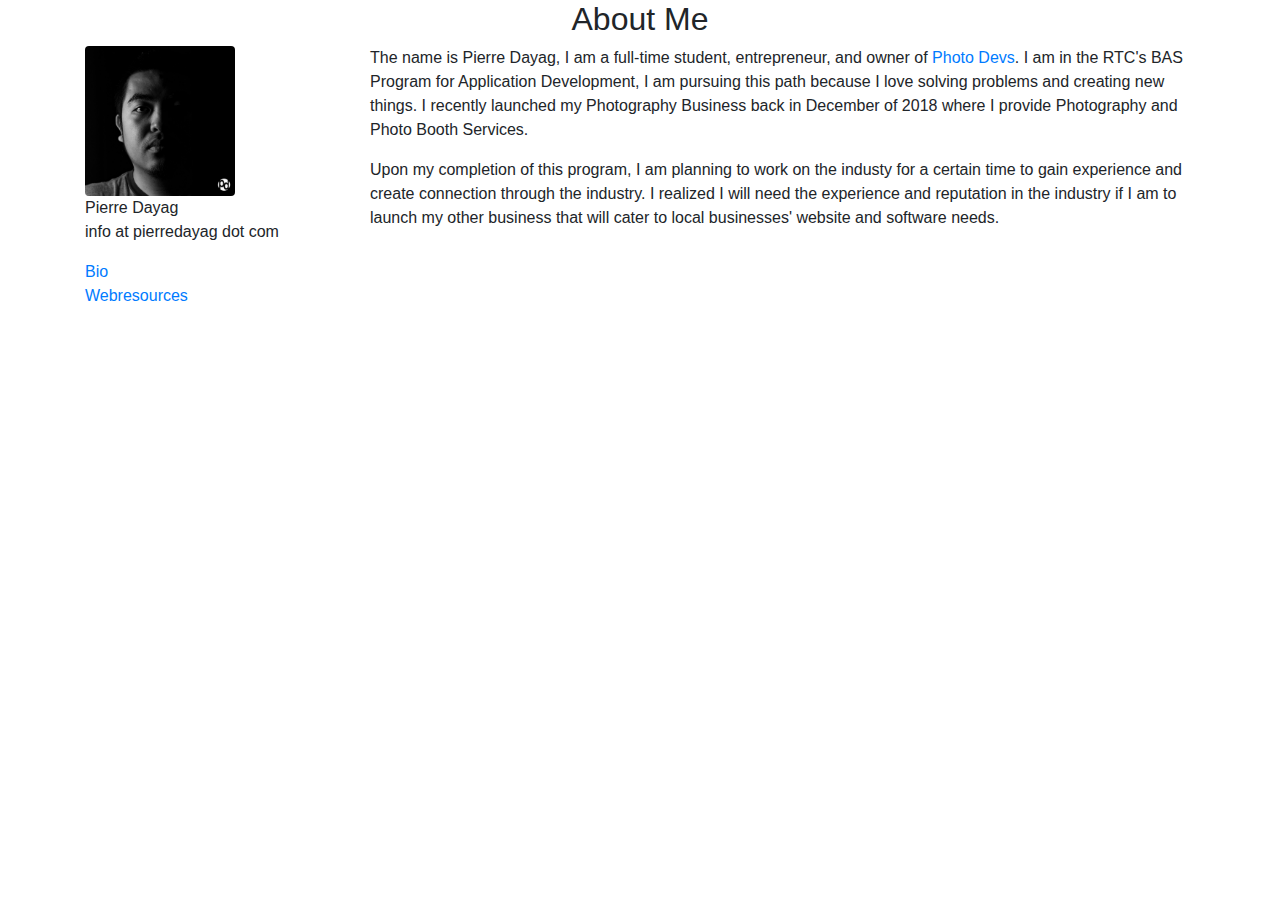
==== html/assignment3.html @ 3102077f "Add files via upload" ====
<!doctype html>
<html lang="en">
  
    <head>
    
        <!-- Required meta tags -->
        <meta charset="utf-8">
        <meta http-equiv="X-UA-Compatible" content="IE=edge">
        <meta name="viewport" content="width=device-width, initial-scale=1, shrink-to-fit=no">
        <meta http-equiv="x-ua-compatible" content="ie=edge">
        
        <!-- Bootstrap CSS -->
        <link rel="stylesheet" type="text/css" href="../css/reset.css">
        <link rel="stylesheet" type="text/css" href="../css/bootstrap.min.css">
                
        <!-- Temporary style for bio photo -->
        <style>
            .self {
                width: 150px;
            }        
        </style>
        
        <title>Pierre Dayag</title>
        
    </head>
    
    <body>
        
        <!-- Container begins -->
        <div class="container">
        
            <h2 class="text-center">About Me</h2>
            
            <!-- Row begins -->
            <div class="row">
            
                <!-- Col 1 Start -->
                <div class="col-xs-12 col-sm-12 col-md-4 col-lg-3 col-xl-3">
                    
                    <a  href="https://www.flickr.com/photos/141834853@N08/" target="_blank"><img class="img-fluid rounded self" src="../img/selfie.jpg" title="Self Photo" /></a> 
                    
                    <p>Pierre Dayag <br/>
                        info at pierredayag dot com</p>
                    
                </div>
                <!-- End Col 1 -->
                
                <!-- Col 2 Start -->
                <div class="col-xs-12 col-sm-12 col-md-8 col-lg-9 col-xl-9">
                    
                    <p>The name is Pierre Dayag, I am a full-time student, entrepreneur, and owner of <a href="https://www.facebook.com/photodevs" target="_blank">Photo Devs</a>. I am in the RTC's BAS Program for Application Development, I am pursuing this path because I love solving problems and creating new things. I recently launched my Photography Business back in December of 2018 where I provide Photography and Photo Booth Services.</p>
               	
                    <p>Upon my completion of this program, I am planning to work on the industy for a certain time to gain experience and create connection through the industry. I realized I will need the experience and reputation in the industry if I am to launch my other business that will cater to local businesses' website and software needs.</p>

                </div>
            
            </div>
            <!-- End Row -->
            
            <p><a href="../index.html">Bio</a><br />
                    <a href="../html/webresources.html">Webresources</a></p>
            
        </div>
        <!-- End Container -->
        
        <!-- Optional JavaScript -->
        <!-- jQuery first, then Popper.js, then Bootstrap JS -->
        <script src="js/jquery.slim.min.js"></script>
        <script src="js/popper.min.js"></script>
        <script src="js/bootstrap.min.js"></script>
        
    </body>
    
</html>
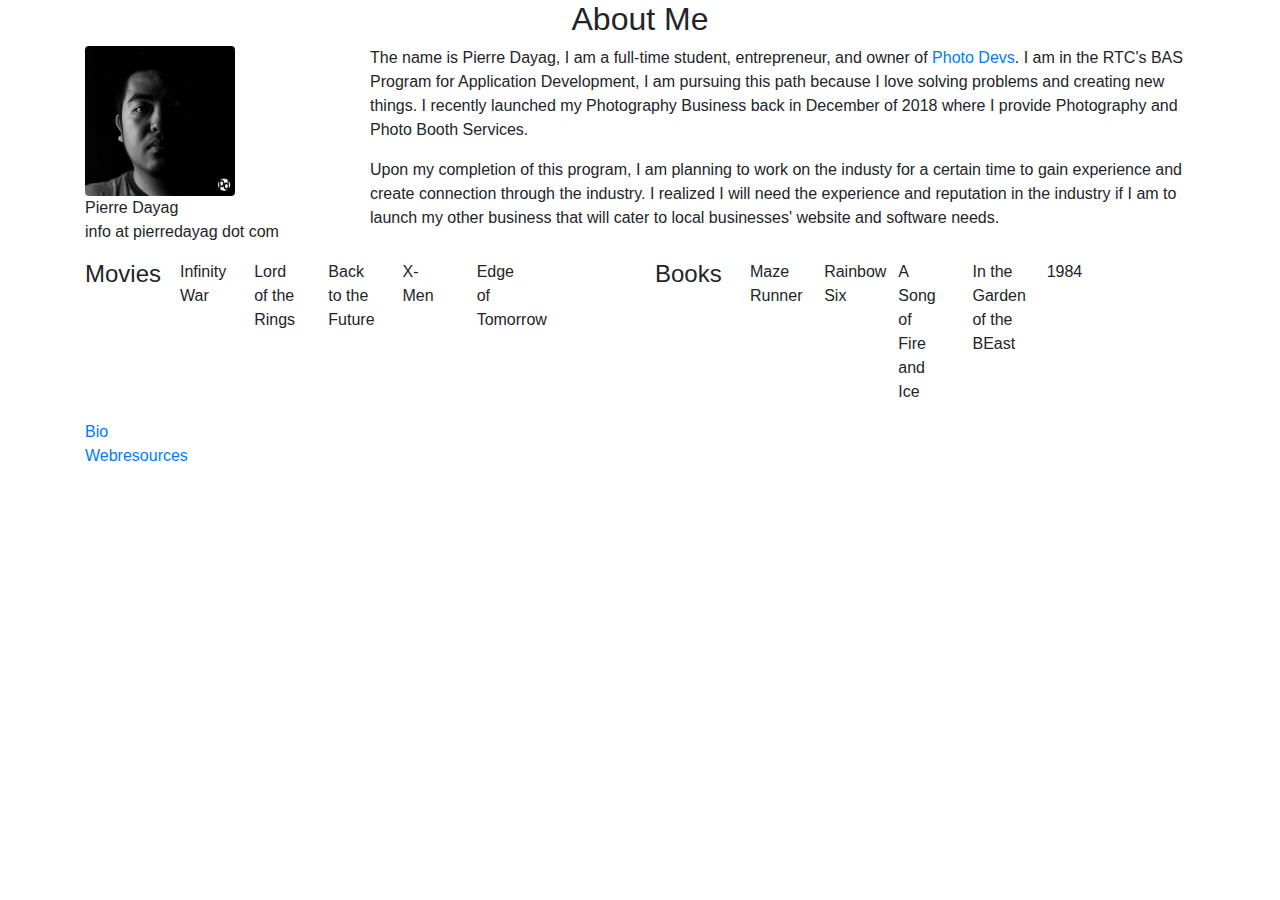
==== commit 9f23d493: "Add files via upload" ====
--- a/html/assignment3.html
+++ b/html/assignment3.html
@@ -53,6 +53,69 @@
                     <p>Upon my completion of this program, I am planning to work on the industy for a certain time to gain experience and create connection through the industry. I realized I will need the experience and reputation in the industry if I am to launch my other business that will cater to local businesses' website and software needs.</p>
 
                 </div>
+                
+                <!-- Favorite Movie Start -->
+                <div class="col-xs-12 col-sm-12 col-md-6 col-lg-6 col-xl-6">
+                
+                    <!-- Sub Row begins -->
+                    <div class="row">
+                        
+                        <!-- Movie Col Start -->
+                    
+                        <h4 class="col-md-12 col-lg-2">Movies</h4>
+                            
+                        <ul class="col-md-12 col-lg-10 row container">
+                            
+                            <li class="col-sm-9 col-md-9 col-lg-2">Infinity War</li>
+                                
+                            <li class="col-sm-9 col-md-9 col-lg-2">Lord of the Rings</li>
+                                
+                            <li class="col-sm-9 col-md-9 col-lg-2">Back to the Future</li>
+                                
+                            <li class="col-sm-9 col-md-9 col-lg-2">X-Men</li>
+                                
+                            <li class="col-sm-9 col-md-9 col-lg-2">Edge of Tomorrow</li>                      
+                        </ul>
+                        
+                        <!-- Movie Col End -->
+                    
+                    </div>
+                    <!-- End Sub Row -->
+                    
+                </div>
+                <!-- End Favorite Movie -->
+                
+                <!-- Favorite Book Start -->
+                <div class="col-xs-12 col-sm-12 col-md-6 col-lg-6 col-xl-6">
+                
+                    <!-- Sub Row begins -->
+                    <div class="row">
+                        
+                        <!-- Book Col Start -->
+                    
+                        <h4 class="col-md-12 col-lg-2">Books</h4>
+                            
+                        <ul class="col-md-12 col-lg-10 row container">
+                            
+                            <li class="col-sm-9 col-md-9 col-lg-2">Maze Runner</li>
+                                
+                            <li class="col-sm-9 col-md-9 col-lg-2">Rainbow Six</li>
+                                
+                            <li class="col-sm-9 col-md-9 col-lg-2">A Song of Fire and Ice</li>
+                                
+                            <li class="col-sm-9 col-md-9 col-lg-2">In the Garden of the BEast</li>
+                                
+                            <li class="col-sm-9 col-md-9 col-lg-2">1984</li>
+                              
+                        </ul>
+                        
+                        <!-- Book Col End -->
+                    
+                    </div>
+                    <!-- End Sub Row -->    
+                    
+                </div>
+                <!-- End Favorite Book -->
             
             </div>
             <!-- End Row -->
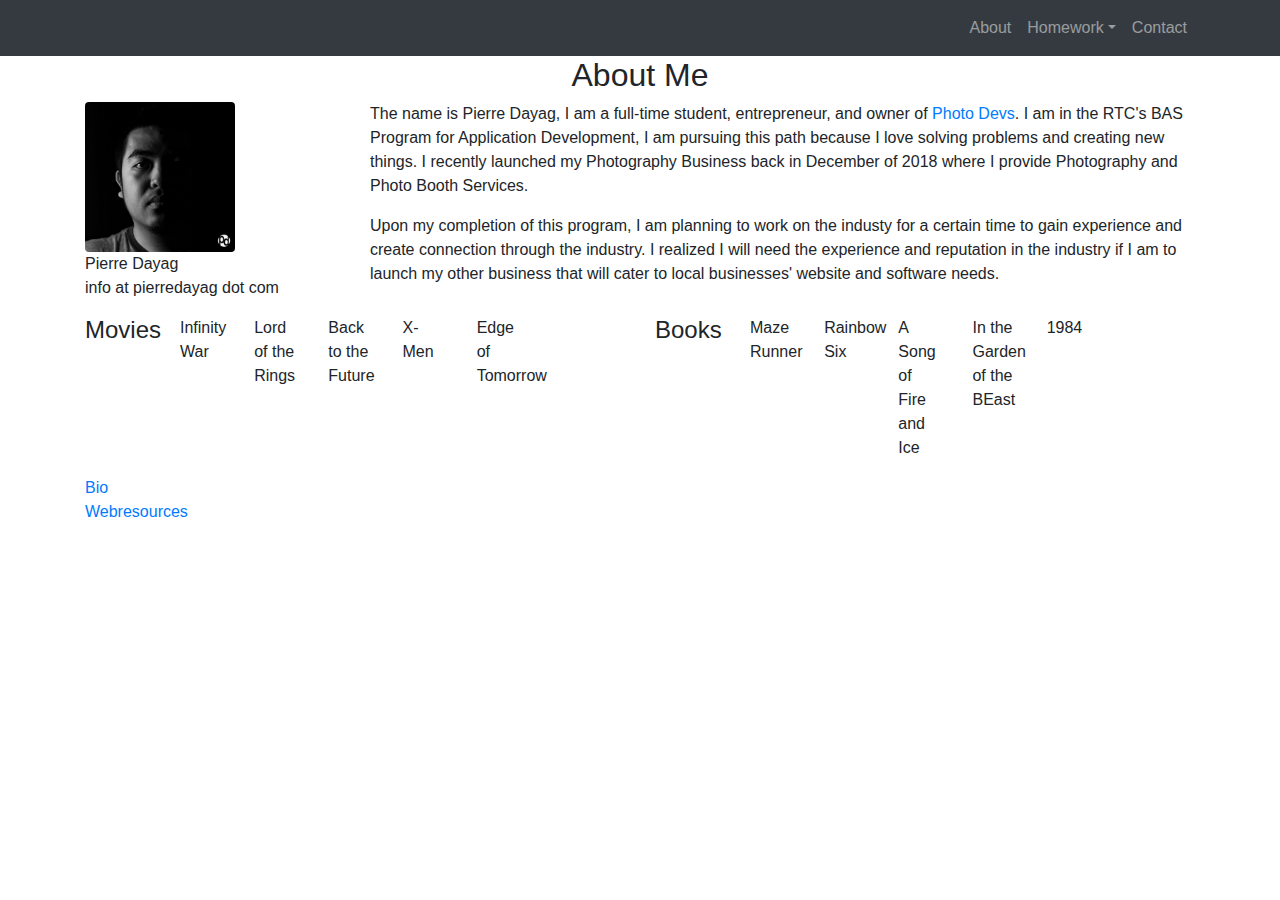
==== commit 8889641c: "Add files via upload" ====
--- a/html/assignment3.html
+++ b/html/assignment3.html
@@ -25,6 +25,37 @@
     </head>
     
     <body>
+        
+        <nav class="navbar bg-dark navbar-dark navbar-expand-sm">
+        
+            <div class="container">
+            
+                <div class="navbar-nav ml-auto">
+
+                    <a class="nav-item nav-link" href="../index.html">About</a>
+                    
+                    <div class="dropdown">
+                    
+                        <a data-toggle="dropdown" id="servicesDropdown" aria-haspopup="true" aria-expanded="false" class="nav-item nav-link dropdown-toggle" href="#">Homework</a>
+                        
+                        <div class="dropdown-menu" aria-labelledby="servicesDropdown">
+                        
+                            <a class="dropdown-item" href="webresources.html">Webresources</a>
+                            <a class="dropdown-item active" href="#">Assignment 3</a>
+                            <a class="dropdown-item" href="assignment4.html">Assignment 4</a>
+                            <a class="dropdown-item" href="../midterm/midterm.html">Midterm</a>
+                            
+                        </div>
+                    
+                    </div>
+                        
+                    <a class="nav-item nav-link" href="#">Contact</a>
+
+                </div>
+                
+            </div>
+        
+        </nav>
         
         <!-- Container begins -->
         <div class="container">
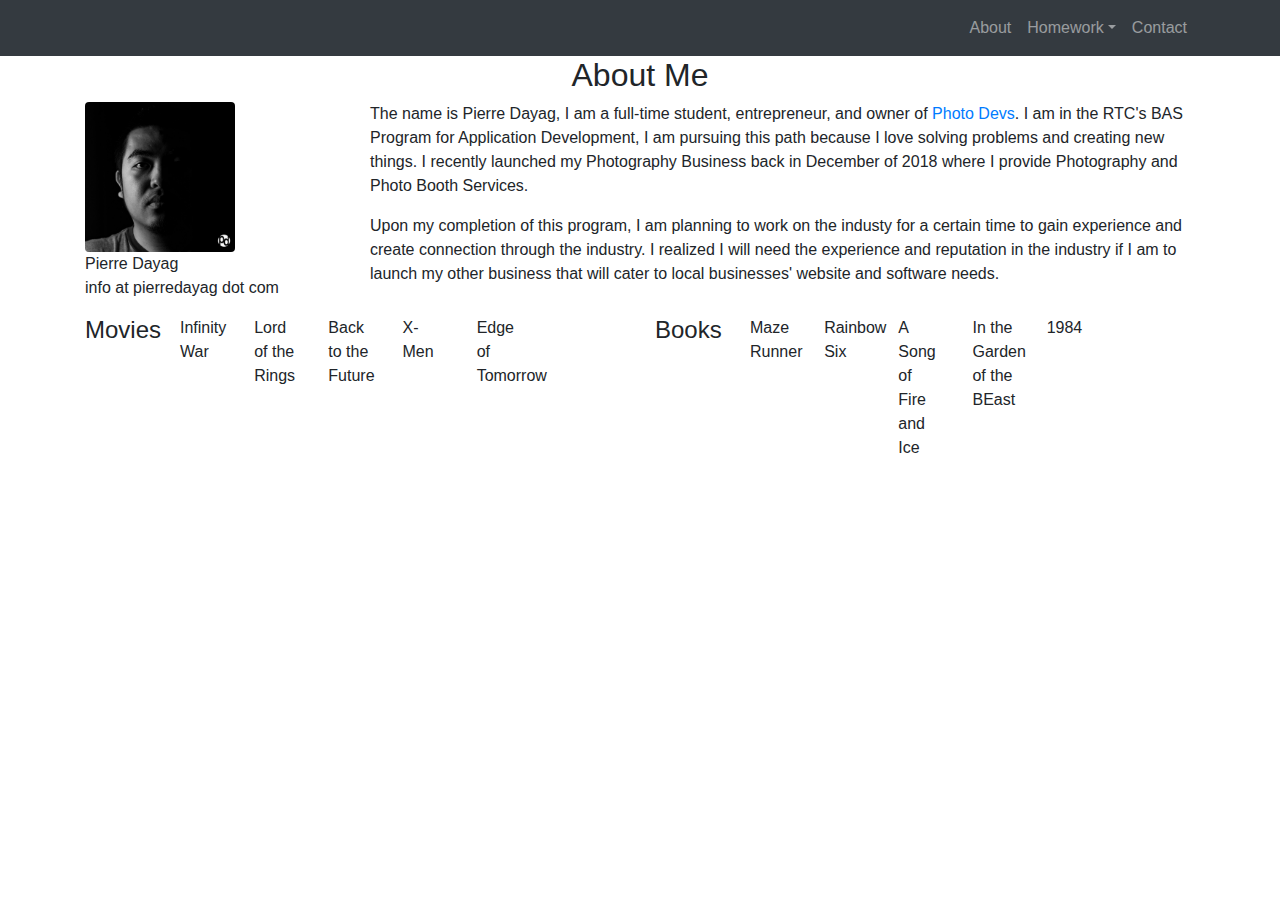
==== commit d9c8f4ae: "Add files via upload" ====
--- a/html/assignment3.html
+++ b/html/assignment3.html
@@ -41,8 +41,10 @@
                         <div class="dropdown-menu" aria-labelledby="servicesDropdown">
                         
                             <a class="dropdown-item" href="webresources.html">Webresources</a>
-                            <a class="dropdown-item active" href="#">Assignment 3</a>
+                            <a class="dropdown-item active" href="">Assignment 3</a>
                             <a class="dropdown-item" href="assignment4.html">Assignment 4</a>
+                            <a class="dropdown-item" href="assignment5.html">Assignment 5</a>
+                            <a class="dropdown-item" active href="assignment7.html">Assignment 7</a>
                             <a class="dropdown-item" href="../midterm/midterm.html">Midterm</a>
                             
                         </div>
@@ -151,9 +153,6 @@
             </div>
             <!-- End Row -->
             
-            <p><a href="../index.html">Bio</a><br />
-                    <a href="../html/webresources.html">Webresources</a></p>
-            
         </div>
         <!-- End Container -->
         
